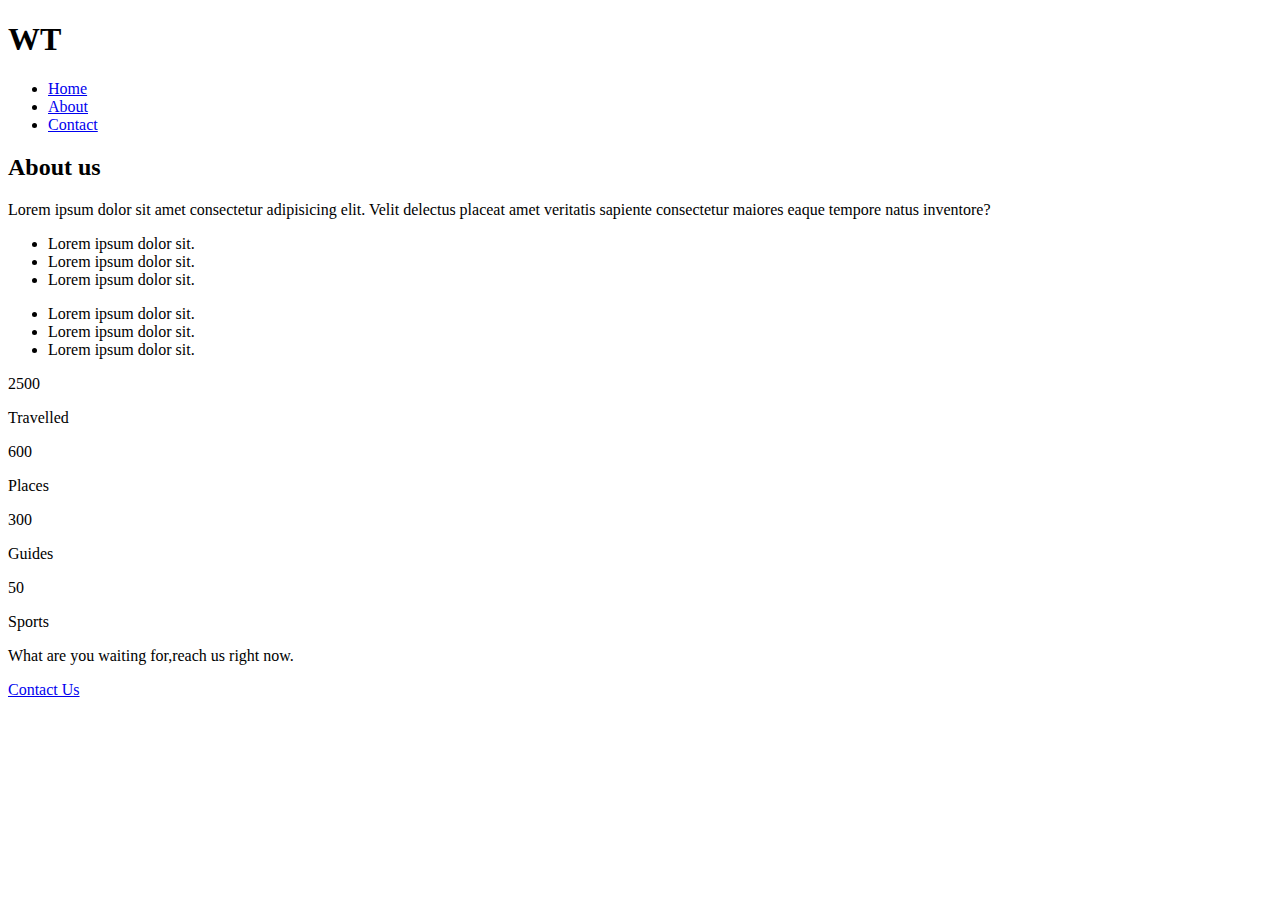
==== Landing Page/about.html @ e3ea446f "Add files via upload" ====
<!DOCTYPE html>
<html lang="en">
<head>
    <meta charset="UTF-8">
    <meta http-equiv="X-UA-Compatible" content="IE=edge">
    <meta name="viewport" content="width=device-width, initial-scale=1.0">
    <link rel="stylesheet" href="./css/style.css">
    <title>Travel Website|Welcome</title>
</head>
<body>
    <nav class="navbar bg-dark">
        <div class="container">
          <h1 class="logo lg-heading text-light">WT</h1>
          <ul class="nav-items">
          <li class="nav-item"><a href="./index.html">Home</a></li>
          <li class="nav-item"><a href="./about.html">About</a></li>
          <li class="nav-item"><a href="./contact.html">Contact</a></li>
          </ul>
        </div>
       
    </nav> 

    <section class="about">
        <div class="container">
            <h2 class="lg-heading text-black about-heading">About us</h2>
            <p class="text-grey">Lorem ipsum dolor sit amet consectetur adipisicing elit. Velit delectus placeat amet veritatis sapiente consectetur maiores eaque tempore natus inventore?</p>
            <div class="about-wrapper">
                <div class="right">
                    <ul>
                       <li>Lorem ipsum dolor sit.</li>
                       <li>Lorem ipsum dolor sit.</li>
                       <li>Lorem ipsum dolor sit.</li>
                
                    </ul>
                </div>
                <div class="left">
                    <ul>
                        <li>Lorem ipsum dolor sit.</li>
                        <li>Lorem ipsum dolor sit.</li>
                        <li>Lorem ipsum dolor sit.</li>

                    </ul>
                </div>
            </div>

            <div class="counts">
                <div class="count-item item-1">
                  <span>2500</span>
                  <p>Travelled</p>
                </div>
                <div class="count-item item-2">
                  <span>600</span>
                  <p>Places</p>
                </div>
                <div class="count-item item-3">
                   <span>300</span>
                   <p>Guides</p>
                </div>
                <div class="count-item item-4">
                   <span>50</span>
                   <p>Sports</p>
                </div>
            </div>

            <div class="cta-banner">
                <div class="cta-banner-left">
                    <p class="cta-line">What are you waiting for,reach us right now.</p>

                </div>
                <div class="cta-banner-right">
                    <a href="contact.html" class="btn-cta">Contact Us</a>
                </div>
            </div>
        </div>
     </section>
</body>
</html>
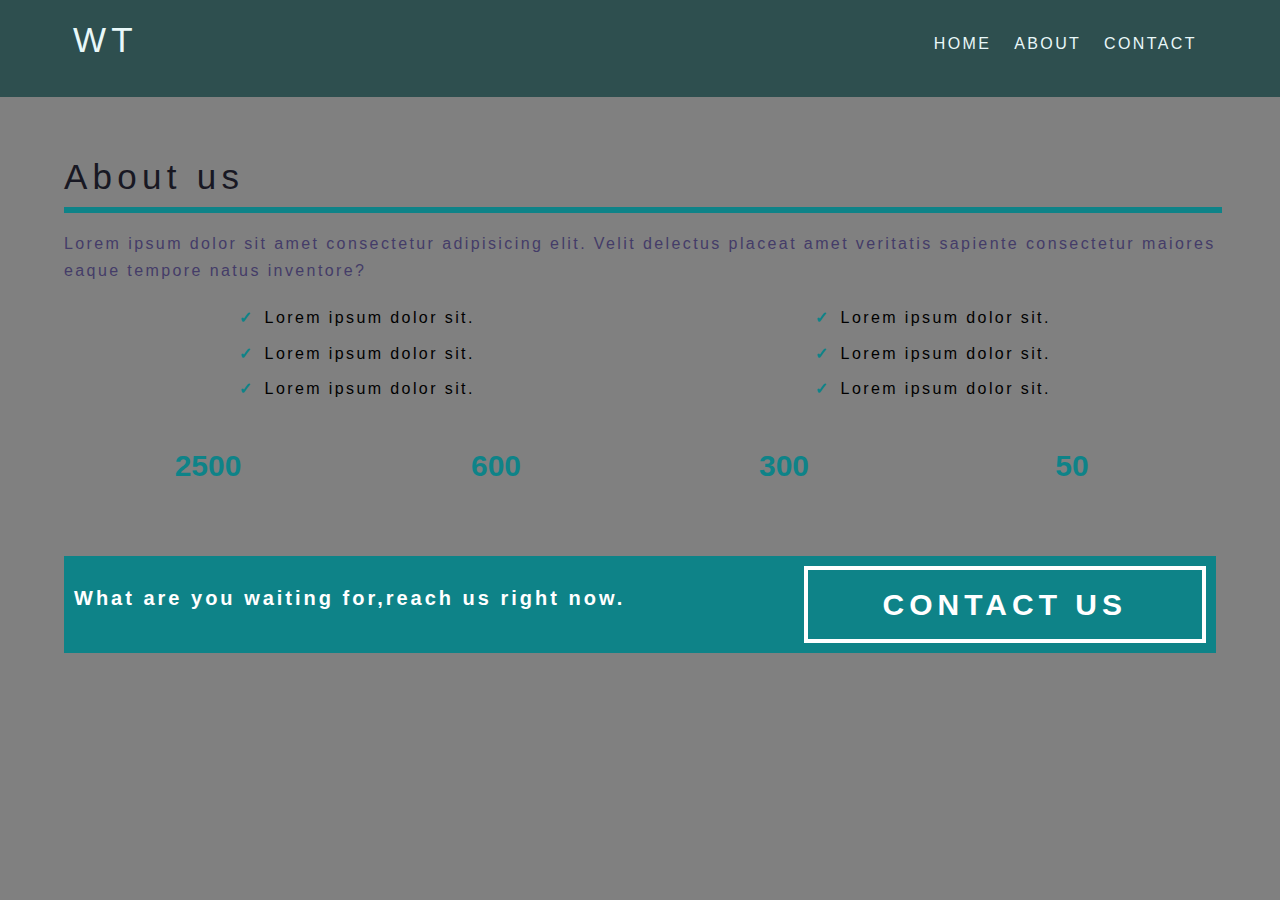
==== commit a2a7c96a: "Add files via upload" ====
--- a/Landing Page/about.html
+++ b/Landing Page/about.html
@@ -4,7 +4,7 @@
     <meta charset="UTF-8">
     <meta http-equiv="X-UA-Compatible" content="IE=edge">
     <meta name="viewport" content="width=device-width, initial-scale=1.0">
-    <link rel="stylesheet" href="./css/style.css">
+    <link rel="stylesheet" href="style.css">
     <title>Travel Website|Welcome</title>
 </head>
 <body>
--- a/Landing Page/style.css
+++ b/Landing Page/style.css
@@ -0,0 +1,584 @@
+*{
+    margin: 0;
+    padding: 0;
+    box-sizing: border-box;
+}
+
+/*######## html element styling ############# */
+
+html{
+    font-size: 62.5%;
+}
+
+body{
+    font-family: 'Montserrat', sans-serif;
+    line-height: 1.7;
+    background-color: grey;
+}
+
+ul li{
+    list-style: none;
+}
+
+a{
+    font-size: 1.6rem;
+    text-decoration: none;
+}
+
+p,li{
+    font-size: 1.6rem;
+    margin-bottom: 0.5em;
+    letter-spacing: 0.15em;
+}
+
+h1,h2,h3{
+    margin-bottom: 0.5em;
+    letter-spacing: 0.15em;
+    font-weight: 500;
+}
+
+/* ######## utility classes ###### */
+
+.container{
+    max-width: 1200px;
+    width: 90%;
+    margin: 0 auto;
+}
+
+.lg-heading{
+    font-size: 3.5rem;
+}
+
+.md-heading{
+    font-size: 2.2rem;
+}
+
+.text-black{
+    color: #181823;
+}
+
+.text-blue{
+    color:#537FE7;
+}
+
+.text-grey{
+    color:#443C68;
+}
+
+.text-light{
+    color: #E9F8F9;
+}
+
+.bg-dark{
+    background-color: #2E4F4F;
+}
+
+.btn{
+    display: inline-block;
+    padding: 0.5em 1.5em;
+    font-weight: 500;
+    text-transform: uppercase;
+    margin: 0.5em 0;
+}
+
+.btn-primary{
+    background-color: #fff;
+    border-radius: 10em;
+}
+
+.btn-primary:hover{
+    background-color: #ddd;
+}
+
+.btn-secondary{
+    border: 2px solid #537FE7;
+    border-radius: 1.5em;
+    color: #537FE7;
+    background-color:grey;
+}
+
+.btn-secondary:hover{
+    background-color: aliceblue;
+    border:3px solid blue;
+}
+
+/* ########## header styling ######## */
+
+.header{
+    position: relative;
+    height: 95vh;
+    background:linear-gradient(rgba(0,0,0,0.5),rgba(0,0,0,0.5)) ,url(header-image.jpg);
+    background-position: center;
+    background-size: cover;
+   background-repeat: no-repeat;
+}
+
+.navbar{
+    padding: 1rem;
+}
+
+ .navbar .logo{
+    float: left;
+}
+
+.navbar .nav-items{
+    float: right;
+}
+
+ .navbar .nav-item{
+    display: inline-block;
+    margin-top: 1rem;
+    padding: 1rem;
+    text-transform: uppercase;
+}
+
+.navbar a{
+    padding-bottom: 0.3rem;
+}
+
+.navbar a:link,
+.navbar a:visited{
+    color: #E9F8F9;
+}
+
+.navbar a:hover{
+    border-bottom: 1px solid #fff;
+}
+
+.navbar::after{
+    content:'';
+    display: block;
+    clear: both;
+}
+
+/*######### header-content styling ######*/
+
+.header-content{
+    position: absolute;
+    text-align: center;
+    top: 50%;
+    left: 50%;
+    transform: translate(-50%,-50%);
+    background: linear-gradient(rgba(0,0,0,0.2),rgba(0,0,0,0.2));
+    
+}
+
+.header-content h1{
+    text-transform: uppercase;
+    font-weight: 700;
+}
+
+.header-content p{
+    text-transform: uppercase;
+}
+
+/*############ showcase section styling ############*/
+
+.showcase{
+    background-color: #ddd;
+    padding: 10rem 0;
+    border: 3px solid black;
+}
+
+.row{
+    background-color: #fff;
+    height: 350px;
+   
+}
+
+.row1{
+    margin-bottom: 10rem;
+}
+
+.row1 .img-box, .row2 .text-box{
+    float: left;
+    width: 50%;
+    background-color: lightblue;
+}
+
+.row2 .img-box, .row1 .text-box{
+    float: right;
+    width: 50%;
+    background-color: lightblue;
+}
+
+.row .img-box{
+    height: 100%;
+}
+
+.row .text-box{
+    padding: 3rem;
+}
+
+.row .img-box img{
+    display: inline-block;
+    width: 100%;
+    height: 100%;
+    object-fit: cover;
+}
+
+/*############ features section styling ###########*/
+
+.features{
+    padding: 10rem 0;
+}
+
+.box{
+    width: 33.3333%;
+    float: left;
+    padding: 2rem;
+    text-align: center;
+}
+
+.box-1, .box-3{
+    background-color: #2E4F4F;
+    color: #fff;
+}
+
+.box-2{
+    background-color:#0E8388 ;
+    color: #fff;
+}
+
+.box-wrapper::after{
+    content:"" ;
+    display: block;
+    clear: both;
+}
+
+/*############# footet styling ########*/
+
+.footer{
+    background-color:#2E4F4F ;
+    color: #fff;
+    padding: 2rem;
+    text-align: center;
+}
+
+.social-media-links i{
+    margin: 2rem;
+}
+
+/*################ About page styling #########*/
+ .about{
+    padding: 5rem 0;
+ }
+
+ .about-heading::after{
+   content: '';
+   display: block;
+   width: 100%;
+   border: 3px solid #0E8388;
+ }
+
+ /*############about wrapper styling###########*/
+
+ .about-wrapper{
+    text-align: center;
+    margin-top: 2rem;
+ }
+
+ .about-wrapper .left{
+    float: left;
+    width: 50%;
+ }
+
+ .about-wrapper .right{
+    float: right;
+    width: 50%;
+ }
+ .about-wrapper::after{
+    content: '';
+    display: block;
+    clear: both;
+ }
+
+ .about-wrapper li::before{
+    content: '\2713';
+    font-weight: bold;
+    color: #0E8388;
+    padding: 1rem;
+ }
+
+ /*########### count styling #############*/
+
+ .counts{
+    margin-top: 3rem;
+ }
+
+ .count-item{
+    float: left;
+    width: 25%;
+    text-align: center;
+ }
+
+ .counts::after{
+    content: '';
+    display: block;
+    clear: both;
+ }
+
+ .count-item span{
+    font-size: 3rem;
+    font-weight: bold;
+    color:#0E8388 ;
+ }
+
+ .count-item p{
+    font-weight: 700;
+    color: gray;
+ }
+
+ /*############### banner styling #############*/
+
+ .cta-banner{
+    background-color:#0E8388 ;
+    color: #fff;
+    padding: 1rem;
+    margin-top: 3rem;
+ }
+
+ .cta-banner-left{
+     width: 60%;
+     float:left;
+ }
+
+.cta-banner-right{
+    width: 40%;
+    float: right;
+    text-align: right;
+}
+
+.cta-line{
+    font-weight: 700;
+    font-size: 2rem;
+    margin-top: 1.5rem;
+}
+
+.btn-cta{
+    text-align: center;
+    display: inline-block;
+    font-weight: 700;
+    font-size: 3rem;
+    text-transform: uppercase;
+    border: 4px solid white;
+    padding: 0.3em 2.5em;
+    letter-spacing: 0.5rem;
+    color: #fff;
+}
+
+.cta-banner::after{
+    content: '';
+    display: block;
+    clear: both;
+}
+
+/*########### contact page styling###########*/
+
+.contact-form{
+    background-color: white;
+     padding: 5rem 0;
+}
+
+.form-wrapper::after{
+    content:'';
+    display: block;
+    clear: both;
+}
+
+.company-address{
+    background-color:grey;
+   width: 49%;
+   float: left;
+   padding: 1rem;
+}
+
+
+.company-address i{
+    display: inline-block;
+    margin-right: 1rem;
+}
+
+.company-address h2{
+    display: inline-block;
+    text-transform: uppercase;
+}
+
+.company-address .address-grp{
+    margin-bottom: 3rem;
+}
+
+.company-address img{
+    max-width: 90%;
+    min-height: 40rem;
+    object-fit: cover;
+    object-position: right;
+}
+
+/*############form styling###########*/
+
+.form{
+    font-size: 1.6rem;
+   background-color: #fff;
+   width: 49%;
+   float: right;
+} 
+
+.form h1::after{
+    content: '';
+    display: block;
+    border: 3px solid #0E8388;
+    width: 100%;
+} 
+
+.form-wrapper label{
+    display: block;
+}
+
+.form input{
+    padding: 0.5rem;
+    width: 100%;
+}
+
+.form .form-group{
+    margin-bottom: 1.2rem;
+}
+
+.form-wrapper .form label::after{
+  content: '*';
+  color:#0E8388 ;
+}
+
+.form textarea{
+  width: 100%;
+  height: 300px;
+  padding: 1rem;
+}
+
+.form-btn{
+    display: block;
+    margin: 0 auto;
+    padding: 0.5em 3em;
+    font-size: 1.8rem;
+    text-transform: uppercase;
+    background-color: #0E8388;
+    color: #fff;
+    outline: none;
+    border: none;
+    cursor: pointer;
+}
+
+/*############media queries################*/
+
+@media (max-width:500px){
+    html{
+        font-size: 50%;
+    }
+    .lg-heading{
+        font-size: 2rem;
+    }
+    .navbar .nav-items, .navbar .logo{
+        float: none;
+        display: block;
+        width: 100%;
+        text-align: center;
+    }
+
+    .row{
+        height: auto;
+        width: 100%;
+    }
+    .row .img-box,
+    .row .text-box{
+        float: none;
+        width: 100%;
+        text-align: center;
+    }
+    .features .box{
+        float: none;
+        width: 100%;
+        text-align: center;
+    }
+    .cta-banner-left,
+    .cta-banner-right{
+        float: none;
+        width: 100%;
+        text-align: center;
+    }
+    .form-wrapper .company-address{
+        float: none;
+        width: 100%;
+        margin-bottom: 5rem;
+    }
+    .form-wrapper .form{
+       float: none;
+       width: 100%;
+    }
+}
+
+@media (min-width:501px) and (max-width:768px){
+      html{
+        font-size: 50%;
+      }
+      p{
+        font-size: 1.8rem;
+      }
+      .navbar .nav-items, .navbar .logo{
+        float: none;
+        display: block;
+        width: 100%;
+        text-align: center;
+    }
+
+    .row{
+        height: auto;
+        width: 100%;
+    }
+    .row .img-box,
+    .row .text-box{
+        float: none;
+        width: 100%;
+        text-align: center;
+    }
+    .features .box{
+        float: none;
+        width: 100%;
+        text-align: center;
+    }
+    .cta-banner-left,
+    .cta-banner-right{
+        float: none;
+        width: 100%;
+        text-align: center;
+    }
+    .form-wrapper .company-address{
+        float: none;
+        width: 100%;
+        margin-bottom: 5rem;
+    }
+    .form-wrapper .form{
+       float: none;
+       width: 100%;
+    }
+}
+
+@media (min-width:769px) and (max-width:1200px){
+    html{
+        font-size: 56.25%;
+    }
+    .row .text-box h2{
+        font-size: 2.2rem;
+        font-weight: 500;
+    }
+    .features .box{
+        float: none;
+        width: 100%;
+        text-align: center;
+    }
+}
+
+@media (orientation:landscape) and (max-height:500px){
+    .header{
+        height: 90vmax;
+    }
+}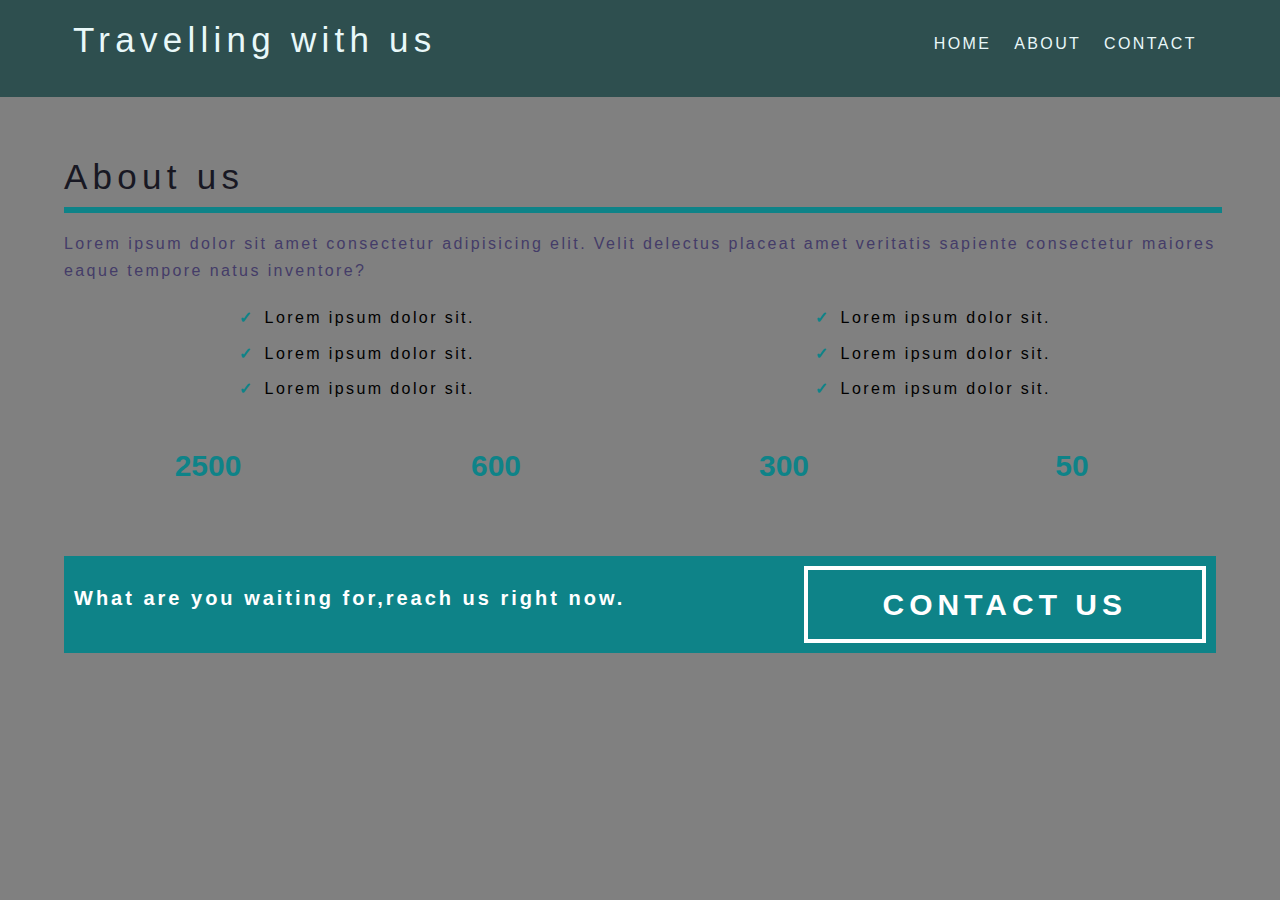
==== commit eb51b7cf: "Update about.html" ====
--- a/Landing Page/about.html
+++ b/Landing Page/about.html
@@ -10,7 +10,7 @@
 <body>
     <nav class="navbar bg-dark">
         <div class="container">
-          <h1 class="logo lg-heading text-light">WT</h1>
+          <h1 class="logo lg-heading text-light">Travelling with us</h1>
           <ul class="nav-items">
           <li class="nav-item"><a href="./index.html">Home</a></li>
           <li class="nav-item"><a href="./about.html">About</a></li>
@@ -74,4 +74,4 @@
         </div>
      </section>
 </body>
-</html>+</html>
